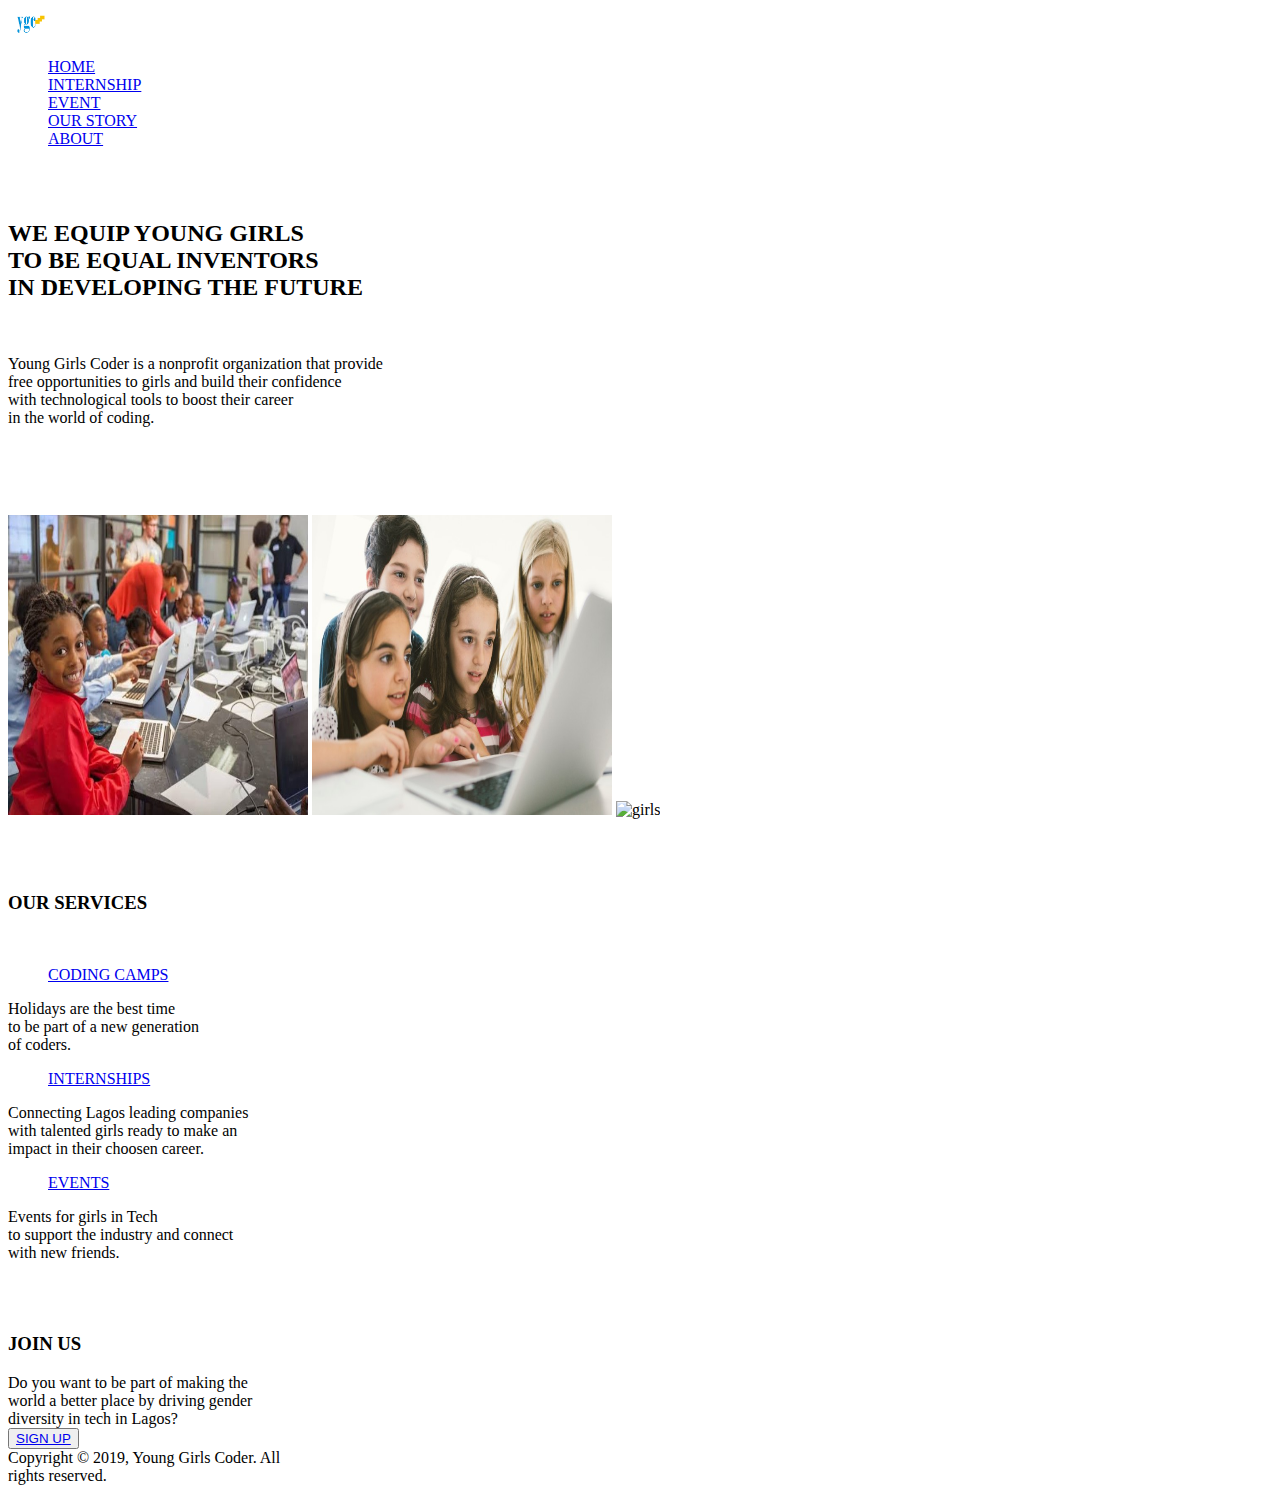
==== index.html @ b0e6f108 "I am pushing my website on Git" ====
<!DOCTYPE html>
<html lang="en">
<head>
    <meta charset="UTF-8">
    <meta name="viewport" content="width=device-width, initial-scale=1.0">
    <meta http-equiv="X-UA-Compatible" content="ie=edge">
    <link rel="stylesheet" href="css/young.css">
    <title>Young girl coder</title>
    
</head>
<body>
    <div id="header"> 
        <div id="logo">
            <img src="image/logo1.jpg" alt="logo" width="40px" 
            height="30px">
        </div>

        <div id="menu">

            <ul>
                <li type="none"><a href="home.html">HOME</a></li>
                <li type="none"><a href="internship.html">INTERNSHIP</a></li>
                <li type="none"><a href="events.html">EVENT</a></li>
                <li type="none"><a href="ourstory.html">OUR STORY</a></li>
                <li type="none"><a href="about.html">ABOUT</a></li>
            </ul>
            
        </div>
    </div><br><br>
      <div id="con">
        <h2>
        WE EQUIP YOUNG GIRLS<br> 
        TO BE EQUAL INVENTORS<br>
        IN DEVELOPING THE FUTURE
        </h2><br>

        <p>
        Young Girls Coder is a nonprofit organization that provide<br>
        free opportunities to girls and build their confidence<br>
        with technological tools to boost their career<br> 
        in the world of coding.
        </p>
      </div><br><br><br><br>

       <div class="mgi">
        <img src="image/1.JPG" alt="girls" width="300px" height="300px">
        <img src="image/2.JPG" alt="girls" width="300px" height="300px">
        <img src="image/3.JPG" alt="girls" width="300px" height="300px">
        
  
       </div><br><br><br>
      
      <div class="all">
          <h3>OUR SERVICES</h3><br>
      
          <div class="one">
            <ul>
                <li type="none"><a href="codingcamps.html">
                    CODING CAMPS</a> </li>
            </ul>
            <p>Holidays are the best time <br>
            to be part of a new generation <br> 
            of coders. 
            </p>
          </div>

          <div class="one">
            <ul>
                <li type="none"><a href="internship.html">
                    INTERNSHIPS</a> </li>
            </ul>
            
          <p>Connecting Lagos leading companies<br>
          with talented girls ready to make an <br> 
          impact in their choosen career.
          </p>

          </div>

          <div class="one">
            <ul>
                <li type="none"><a href="events.html">
                    EVENTS</a> </li>
            </ul>
            <p>Events for girls in Tech <br>
            to support the industry and connect <br> 
            with new friends.
            </p>

          </div>
  
        </div><br><br> 
                

    <div id="ser">
        <h3>JOIN US</h3>
        <div id="box">
            Do you want to be part of making the <br>
            world a better place by driving gender <br>
            diversity in tech in Lagos?<br>
            <div id="btn">
                <button type="submit"><a href="signup.html">SIGN UP</a></button>
            </div>
             
        </div>


    </div>
    
    <div id="footer">
        
            Copyright © 2019, Young Girls Coder. All <br>
            rights reserved.
        

    </div>

        





      




    
 <script src="javafile/java.js"></script>   
        
</body>
</html>
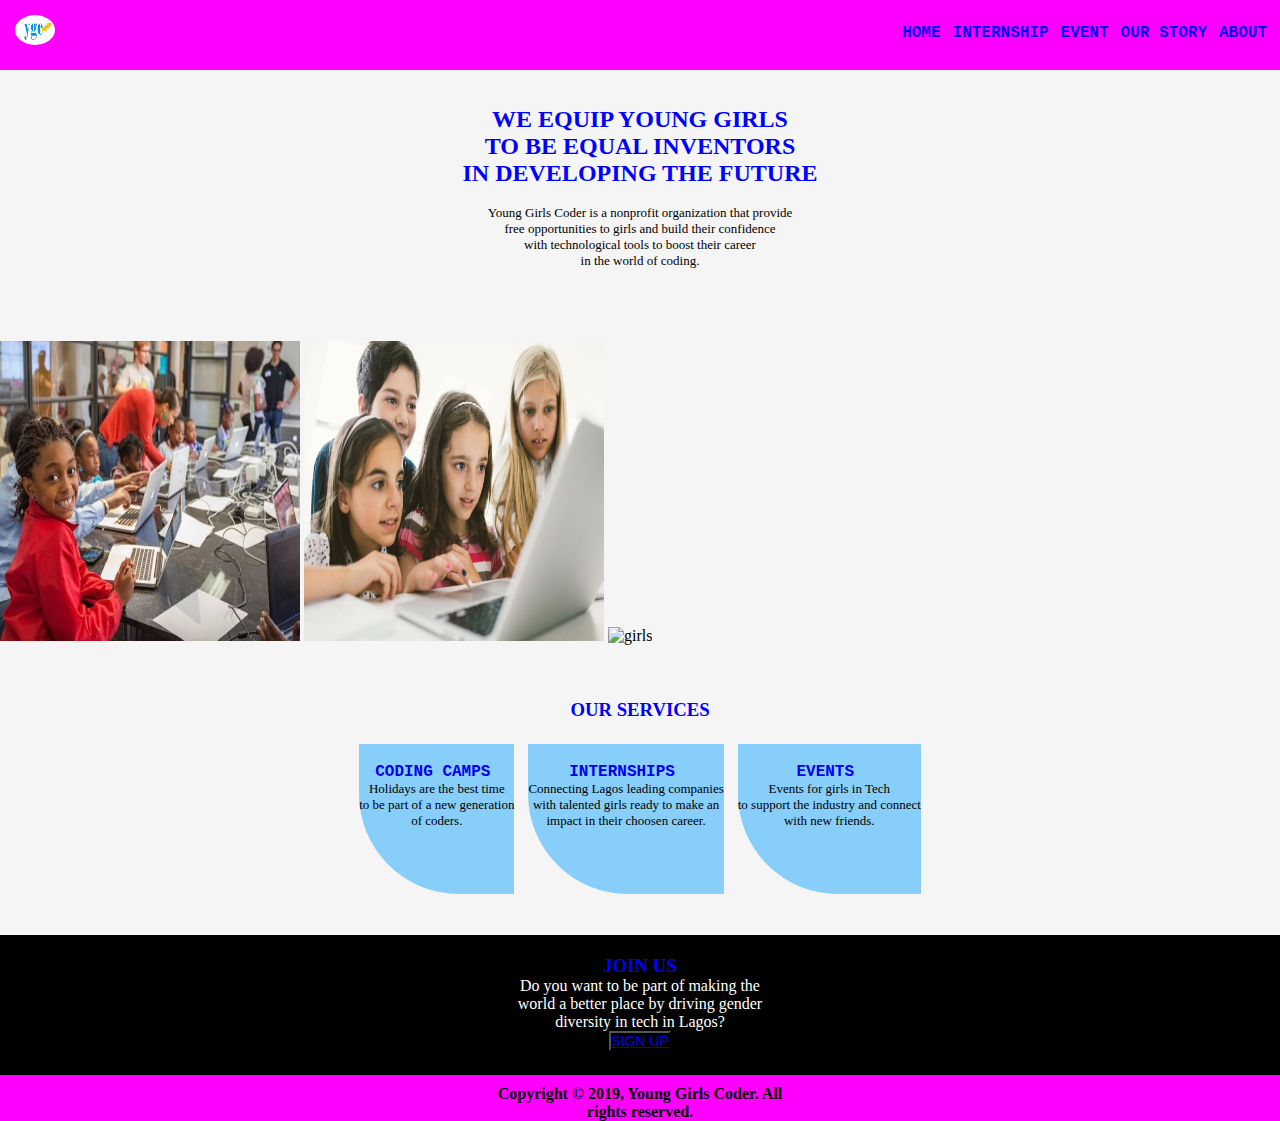
==== commit b2ace3b8: "Ichanged the HTML and CSS pages" ====
--- a/index.html
+++ b/index.html
@@ -4,7 +4,7 @@
     <meta charset="UTF-8">
     <meta name="viewport" content="width=device-width, initial-scale=1.0">
     <meta http-equiv="X-UA-Compatible" content="ie=edge">
-    <link rel="stylesheet" href="css/young.css">
+    <link rel="stylesheet" href="css/index.css">
     <title>Young girl coder</title>
     
 </head>
--- a/css/index.css
+++ b/css/index.css
@@ -0,0 +1,148 @@
+*{
+    padding: 0px;
+    margin: 0px;
+}
+body{
+    background-color: whitesmoke;
+}
+
+#header{
+    max-width: 100%;
+    height: 70px;
+    background-color: magenta;
+}
+
+#logo{
+    max-width: 50px;
+    padding: 15px;
+    float: left;
+}
+
+#logo img{
+    border-radius: 100%;
+}
+#menu{
+    max-width: 400px;
+    margin: 5px;
+    float: right;
+    
+}
+
+ul li{ 
+    display: inline-block;
+    font-family: 'Courier New', Courier, monospace;
+    font-weight: bold;
+    margin-top: 19px;
+    margin-right: 8px;
+}
+ul li a{
+    text-decoration: none;
+}
+ul li :hover{
+     background-color: whitesmoke;
+}
+
+#con{
+    text-align: justify;
+    text-align: center;
+    color: blue;
+    font-family: Cambria, Cochin, Georgia, 
+    Times, 'Times New Roman', serif;
+}
+p{
+    color: black;
+    font-size: 13px;
+    font-family: 'Times New Roman', Times, serif;
+    text-align: justify center;
+}
+.all{
+    text-align: center;
+    max-width: 700px;
+    margin: auto;
+    color: blue;
+    text-decoration: none;
+    font-family: Cambria, Cochin, Georgia, Times, 
+    'Times New Roman', serif;
+
+}
+.one{
+    max-width: 200px;
+    height: 150px;
+    background-color: lightskyblue;
+    margin: 5px;
+    display: inline-block;
+    text-align: justify;
+    text-align: center;
+    border-bottom-left-radius: 100px;
+}
+#ser{
+    background-color: black;
+    height: 120px;
+    color: blue;
+    padding-top: 20px;
+    text-align: justify;
+    text-align: center;
+}
+#box{
+     color:white;
+}
+#btn button{
+    background-color:black;
+    color: white;
+    text-decoration: none;
+    font-family: 'Segoe UI', Tahoma, 
+    Geneva, Verdana, sans-serif;
+    font-size: 14px;
+}
+#footer{
+    background-color: magenta;
+    text-align: center;
+    font-weight: bold;
+    color:black;
+    padding-top: 10px;
+}
+@media screen and (max-width:800px){
+    #logo{
+        max-width: 100%;
+    }
+    #menu{
+        min-width: 50%;
+        margin: 0px;
+    }
+    #menu ul li{
+        min-width: 10%;
+        display: inline-block;
+      
+    }
+    .mgi{
+        display: inline-block;
+        min-width: 50%;
+        text-align: center;
+        margin: auto;
+    }
+    .mgi img{
+        min-width: 10%;
+    }
+    #header{
+        min-width: 10%;
+        margin: auto;
+    }
+    h3{
+        text-align: center;
+    }
+    .all{
+        min-width: 50%;
+        text-align: center;
+        margin: auto;
+
+    }
+    .one{
+        display: inline block;
+        min-width: 10%;
+        text-align: center;
+    
+    }
+    #box{
+        text-align: center;
+    }
+}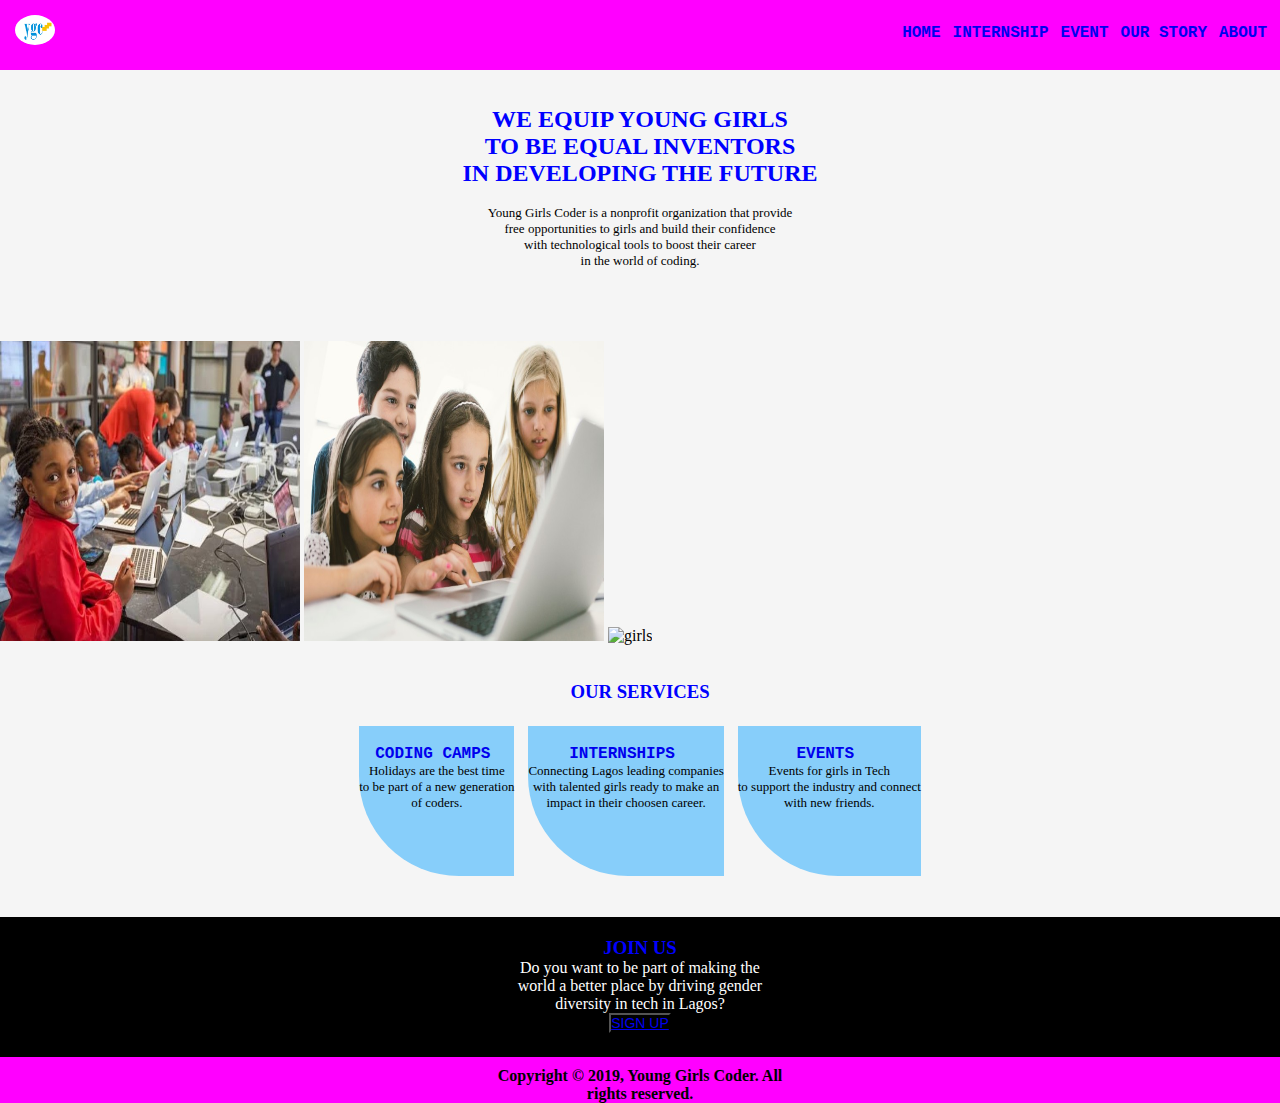
==== commit 46a3f69b: "changes made HTML, CSS" ====
--- a/index.html
+++ b/index.html
@@ -4,8 +4,8 @@
     <meta charset="UTF-8">
     <meta name="viewport" content="width=device-width, initial-scale=1.0">
     <meta http-equiv="X-UA-Compatible" content="ie=edge">
+    <title>Youngcoder</title>
     <link rel="stylesheet" href="css/index.css">
-    <title>Young girl coder</title>
     
 </head>
 <body>
@@ -18,7 +18,7 @@
         <div id="menu">
 
             <ul>
-                <li type="none"><a href="home.html">HOME</a></li>
+                <li type="none"><a href="index.html">HOME</a></li>
                 <li type="none"><a href="internship.html">INTERNSHIP</a></li>
                 <li type="none"><a href="events.html">EVENT</a></li>
                 <li type="none"><a href="ourstory.html">OUR STORY</a></li>
--- a/css/index.css
+++ b/css/index.css
@@ -27,7 +27,6 @@
     float: right;
     
 }
-
 ul li{ 
     display: inline-block;
     font-family: 'Courier New', Courier, monospace;
@@ -41,13 +40,21 @@
 ul li :hover{
      background-color: whitesmoke;
 }
-
 #con{
     text-align: justify;
     text-align: center;
     color: blue;
     font-family: Cambria, Cochin, Georgia, 
     Times, 'Times New Roman', serif;
+}
+.mgi{
+    width: 1200px;
+    display: inline-block;
+    margin: auto;
+}
+.mgi img{
+    width: 300;
+    margin: auto;
 }
 p{
     color: black;
@@ -63,7 +70,6 @@
     text-decoration: none;
     font-family: Cambria, Cochin, Georgia, Times, 
     'Times New Roman', serif;
-
 }
 .one{
     max-width: 200px;
@@ -112,7 +118,6 @@
     #menu ul li{
         min-width: 10%;
         display: inline-block;
-      
     }
     .mgi{
         display: inline-block;
@@ -134,13 +139,14 @@
         min-width: 50%;
         text-align: center;
         margin: auto;
-
     }
     .one{
         display: inline block;
         min-width: 10%;
         text-align: center;
-    
+    }
+    body{
+        background-color: whitesmoke;
     }
     #box{
         text-align: center;
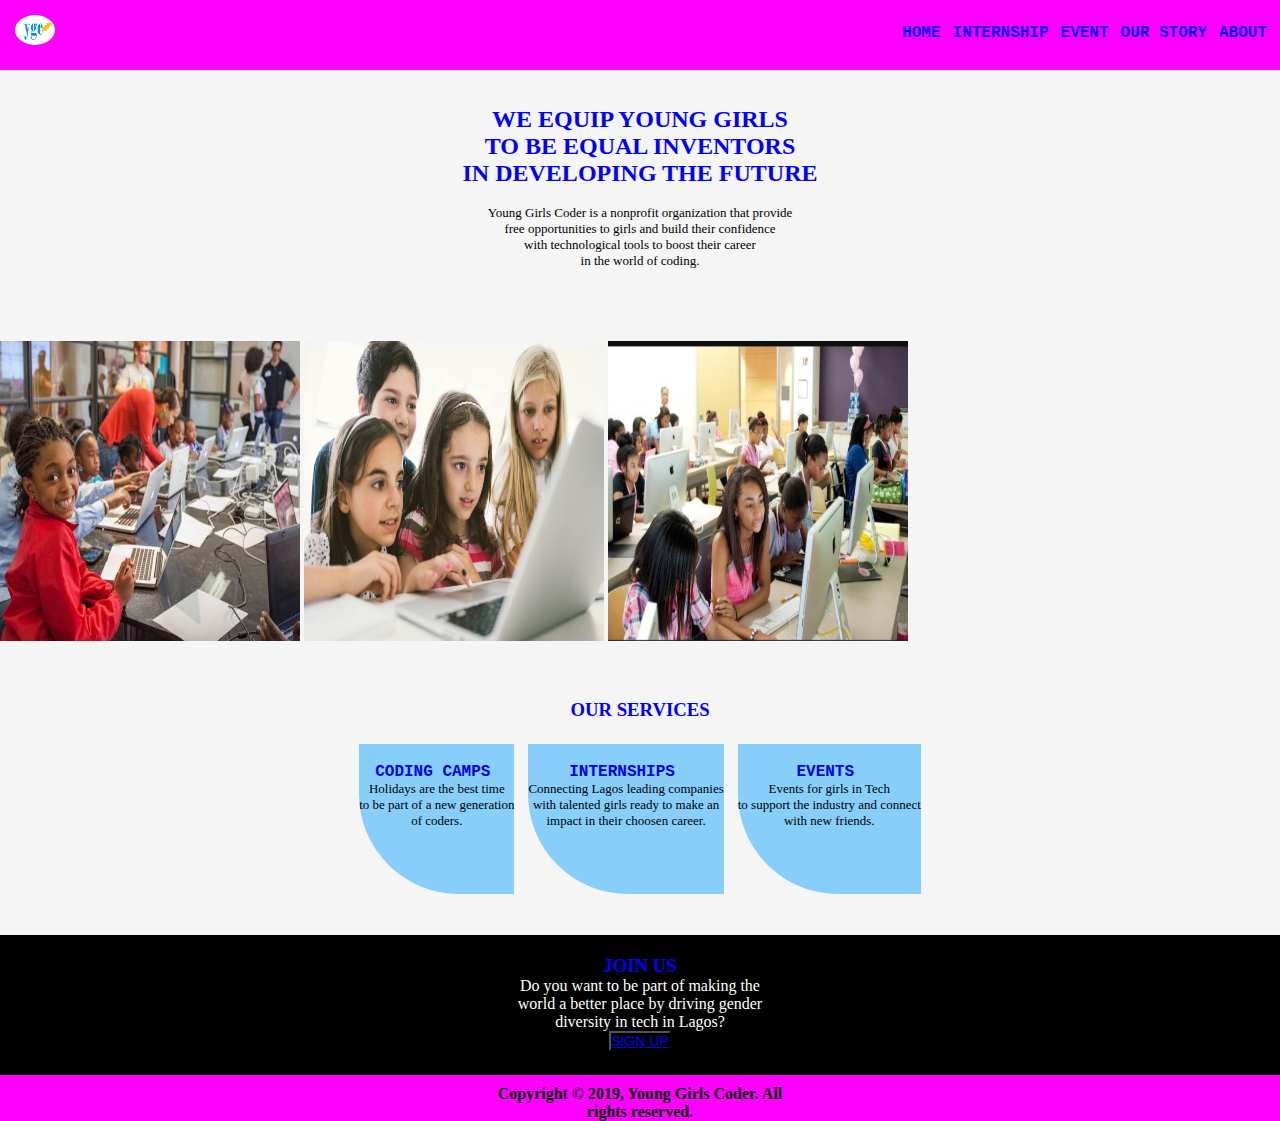
==== commit fd9422fd: "changes made HTML, CSS" ====
--- a/index.html
+++ b/index.html
@@ -45,7 +45,7 @@
        <div class="mgi">
         <img src="image/1.JPG" alt="girls" width="300px" height="300px">
         <img src="image/2.JPG" alt="girls" width="300px" height="300px">
-        <img src="image/3.JPG" alt="girls" width="300px" height="300px">
+        <img src="image/3.jpg" alt="girls" width="300px" height="300px">
         
   
        </div><br><br><br>
--- a/css/index.css
+++ b/css/index.css
@@ -46,15 +46,6 @@
     color: blue;
     font-family: Cambria, Cochin, Georgia, 
     Times, 'Times New Roman', serif;
-}
-.mgi{
-    width: 1200px;
-    display: inline-block;
-    margin: auto;
-}
-.mgi img{
-    width: 300;
-    margin: auto;
 }
 p{
     color: black;
@@ -119,15 +110,6 @@
         min-width: 10%;
         display: inline-block;
     }
-    .mgi{
-        display: inline-block;
-        min-width: 50%;
-        text-align: center;
-        margin: auto;
-    }
-    .mgi img{
-        min-width: 10%;
-    }
     #header{
         min-width: 10%;
         margin: auto;
